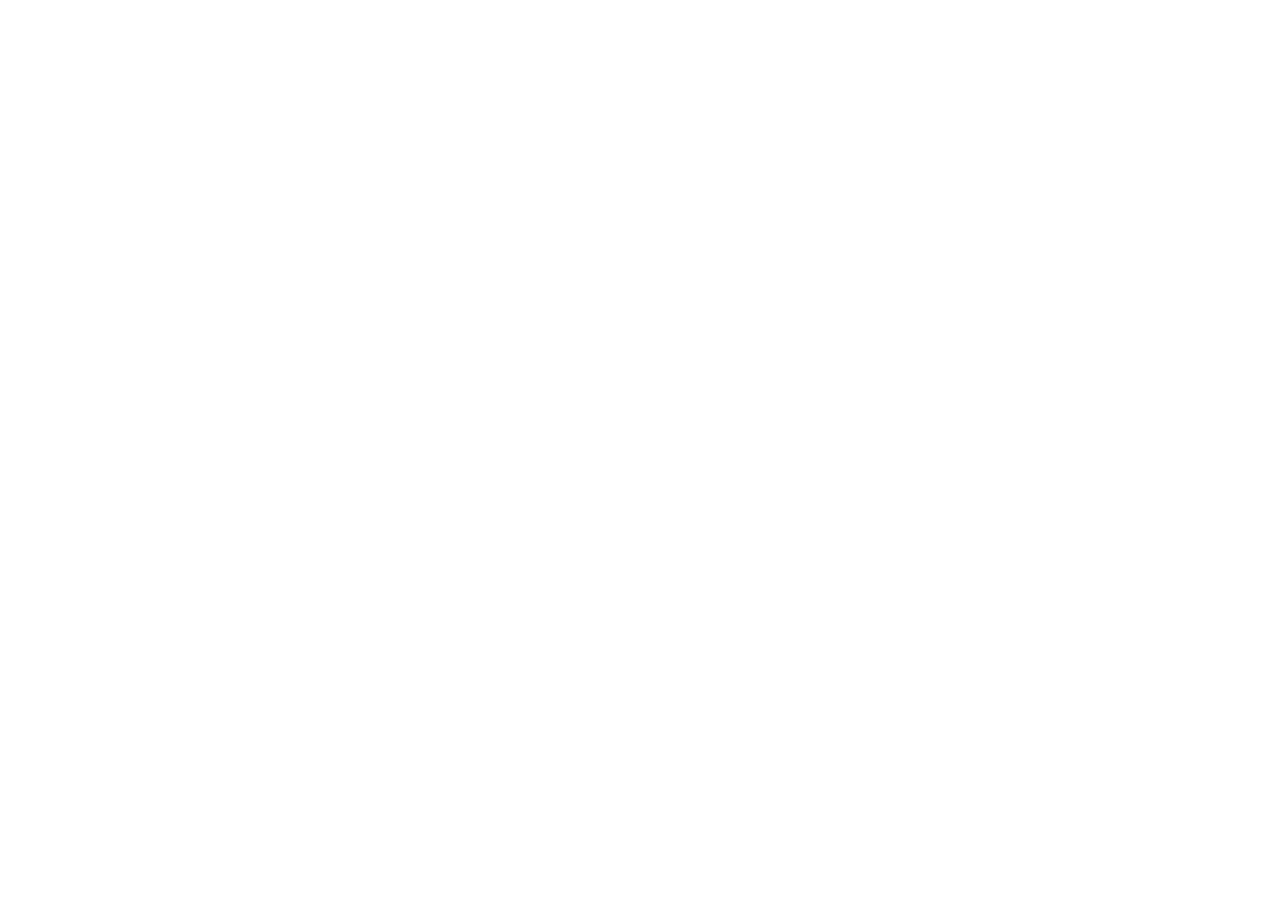
==== main.html @ b8b16083 "Create main.html for Gunslinger game Initial HTML structure for the Gunslinger game." ====
<!DOCTYPE html>
<html lang="en">
<head>
    <meta charset="UTF-8" />
    <meta name="viewport" content="width=device-width, initial-scale=1.0" />
    <meta name="description" content="A game that uses a gun for jumping instead of normal jumps." />
    <title>Gunslinger</title>
    <link rel="stylesheet" href="main.css" />
</head>
<body>
    <div>
      <img>
    </div>
    <script src="script.js"></script>
</body>
</html>
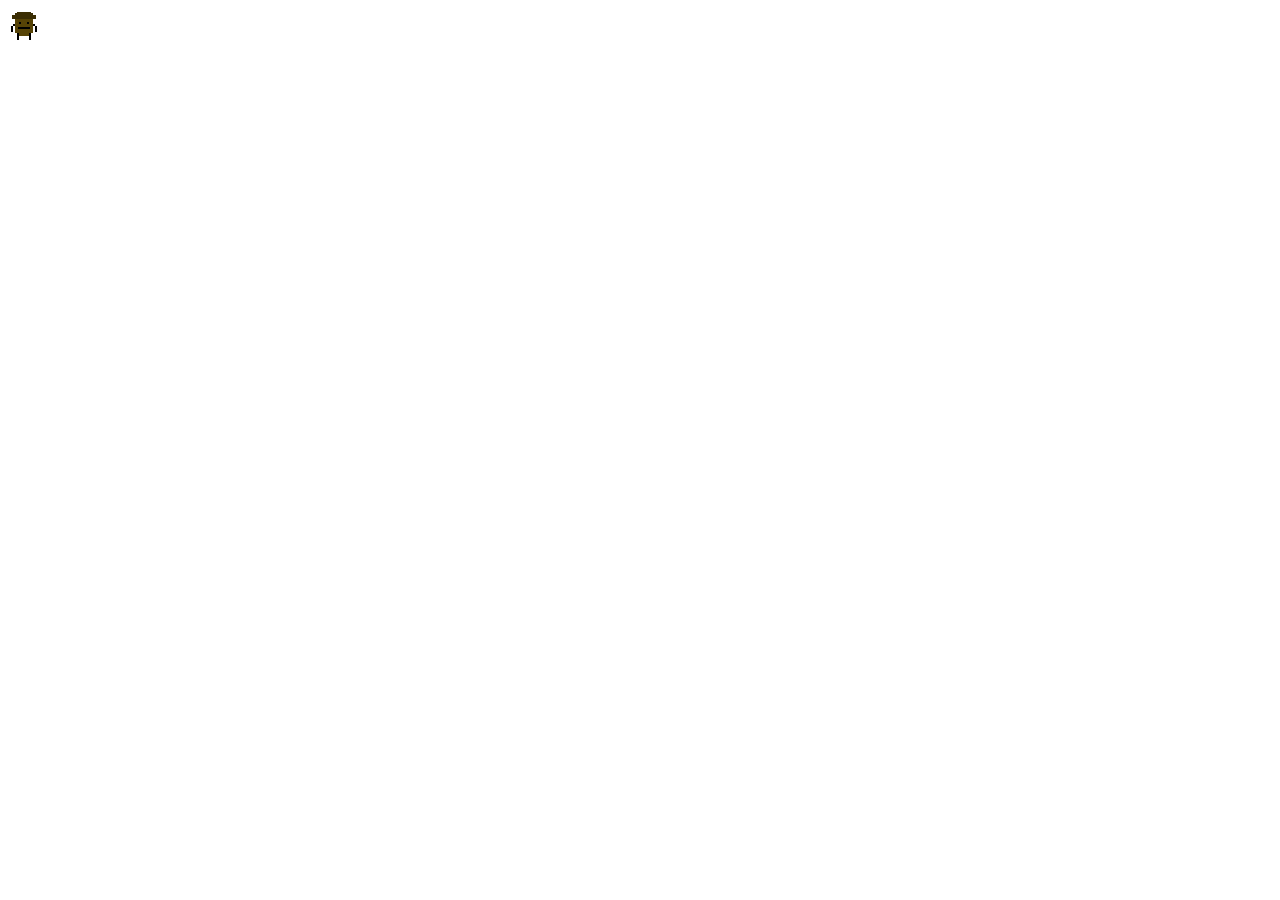
==== commit db427dd3: "Add player div with image in main.html" ====
--- a/main.html
+++ b/main.html
@@ -8,8 +8,8 @@
     <link rel="stylesheet" href="main.css" />
 </head>
 <body>
-    <div>
-      <img>
+    <div class="player">
+      <img src="bean.png">
     </div>
     <script src="script.js"></script>
 </body>
